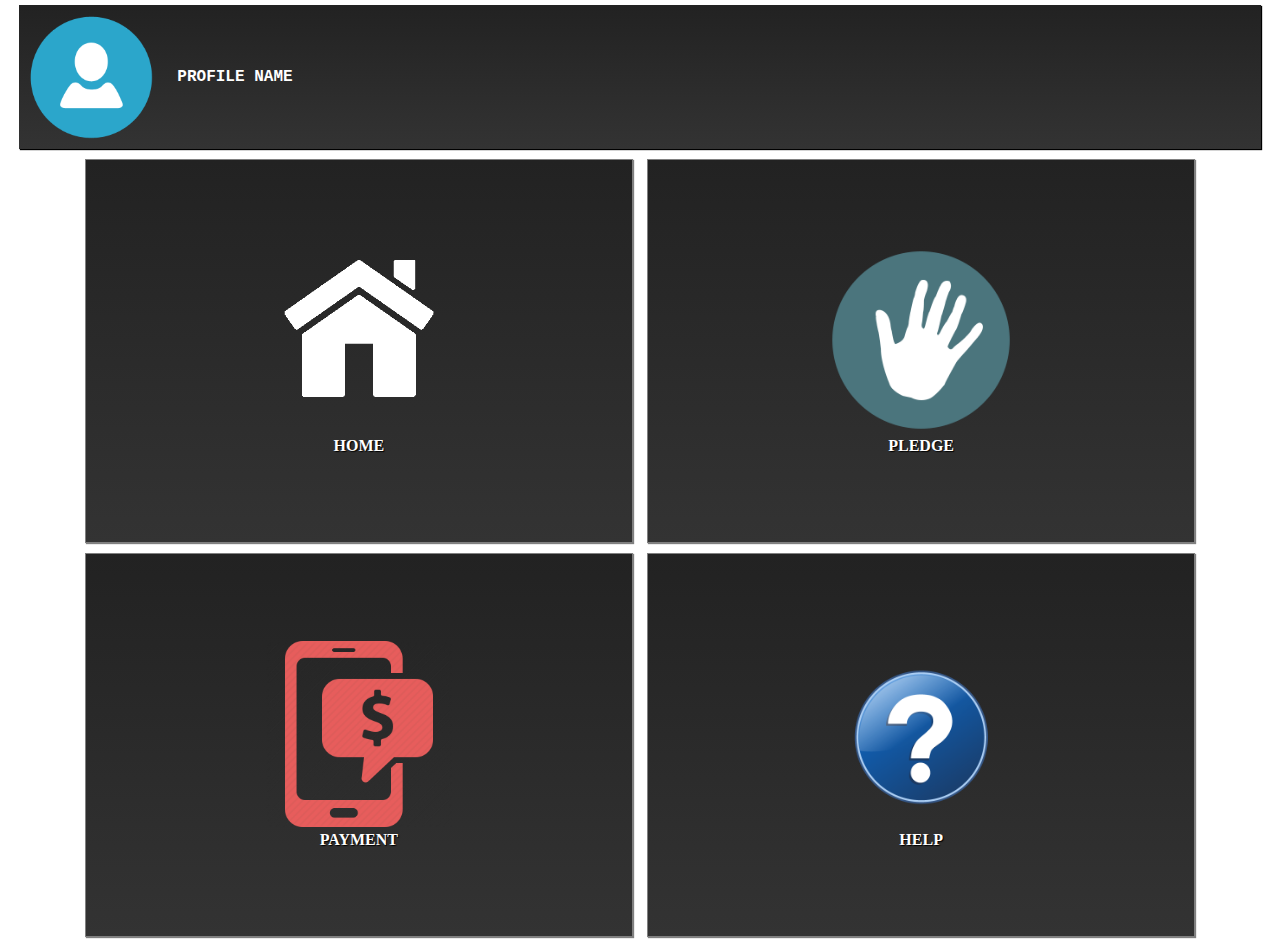
==== home.html @ 91ec8ec8 "changed auth to index" ====
<!DOCTYPE html>
<html lang="en">
<head>
    <meta charset="UTF-8">
    <meta name="viewport" content="width=device-width, initial-scale=1">
    <title>FAF Logistics</title>
    <link rel="stylesheet" href="static/css/style.css" media="screen">
    <link rel="shortcut icon" href="static/images/favicon.ico" type="image/x-icon" />
    <script type="text/javascript" src="static/js/jquery-3.3.1.min.js"></script>
    <script type="text/javascript" src="static/js/script.js"></script>
    <script type="text/javascript" src="static/js/sha512.min.js"></script>
</head>
<body>
    <header>
        <img class="propic" src="static/images/propic.png"/>
        <h2>Profile Name</h2>
    </header>
    <nav>
        <div class="tab current_tab" data-action="home">
            <img class="tabimg" src="static/images/home.png"/>
            <h1>HOME</h1>
        </div>
        <div class="tab" data-action="pledge">
            <img class="tabimg" src="static/images/pledge.png"/>
            <h1>PLEDGE</h1>
        </div>
        <div class="tab" data-action="payment">
            <img class="tabimg" src="static/images/payment.png"/>
            <h1>PAYMENT</h1>
        </div>
        <div class="tab" data-action="help">
            <img class="tabimg" src="static/images/help.png"/>
            <h1>HELP</h1>
        </div>
    </nav>
    <section>
        <article class="home">
            <div class="tooltab">
                <img class="pageimg" src="static/images/home.png"/>
                <h4>Home</h4>
                <img class="close" src="static/images/back.png"/>
            </div>
            <div class="how">
                <h3>How it works/Rules</h3>
                <ol type="1">
                    <li class="rule">This is a peer-to-peer financial system to help each
                    other. If a user abuses the system in any way, his or her
                    account will be banned.
                    </li>
                    <li class="rule">Please make sure you have the amount that you are
                    pledging. Your account will be banned if the person you
                    are to pay to doesn't get payment and decides to purge you.
                    </li>
                    <li class="rule">If you don't confirm someone immediately when you receive their
                    payment, your account will be deleted and banned.
                    </li>
                </ol>
            </div>
            <div class="notice">
                <h3>NOTICE</h3>
                <h4>Matching is ongoig now, please for every pledge, pay
                your GHC 15.00 to the merchant account number:
                0549643215 (FAF Logistics). Your account will be blocked if you
                pledge without paying your GHC 15.00</h4>
            </div>
        </article>
        <article class="pledge">
            <div class="tooltab">
                <img class="pageimg" src="static/images/pledge.png"/>
                <h4>Pledge</h4>
                <img class="close" src="static/images/back.png"/>
            </div>
            <div class="pledger">
                <h3>How much do you want to pledge?</h3>
                <select onchange="cal_reward()">
                    <option selected>Please select amount.</option>
                    <option>GHC 20.00</option>
                    <option>GHC 50.00</option>
                    <option>GHC 80.00</option>
                    <option>GHC 100.00</option>
                </select>
                <input type="button" value="Pledge" class="pledge-button"/>
                <div class="reward">Reward:<span></span></div>
                <div class="paymentid">
                PayID:<span id="payid">#24244</span>
                </div>
                <div id="pledgers">You do not have any pledgers now.
                Click on the pledge button above to pledge.</div>
            </div>
        </article>
        <article class="payment">
            <div class="tooltab">
                <img class="pageimg" src="static/images/payment.png"/>
                <h4>Payment</h4>
                <img class="close" src="static/images/back.png"/>
            </div>
            <h5 class="pending">Pending Pledge: <span>GHC 0.00</span></h5>
            <div class="confirm">
                Please select an amount and click on the confirm
                button below to acknowledge receipt of that amount selected
                or click on the purge button to purge a user for failing to honor
                his/her pledge.
            </div>
                        <select class="received">
                <option selected>GH20.00</option>
                <option>GH50.00</option>
                <option>GH80.00</option>
                <option>GH100.00</option>
            </select>
            <input class="transact" placeholder="Transaction Number" type="tel"/>
            <input type="button" class="confirm-button" value="Confirm"/>
        </article>
    </section>
</body>
</html>
---- static/css/style.css ----
* {
    margin: 0;
    padding: 0;
}

html {
    font-size: 16px;
}

a,a:link,a:focus {
    cursor: pointer;
    color: black;
    text-decoration: none;
}

header {
    width: 97%;
    background: linear-gradient(#222, #333);
    margin: 5px auto;
    box-shadow: 1px 1px 1px black;
}


header img {
    width: 10%;
    height: auto;
}

header h2 {
    color: white;
    font-family: monospace;
    font-size: 1em;
    text-transform: uppercase;

}

header > * {
    display: inline-block;
    vertical-align: middle;
    padding: 10px;
}


nav {
    width: 97%;
    margin: 5px auto;
    text-align: center;
}

div.tab {
    display: inline-block;
    width: 30%;
    background: linear-gradient(#222,#333);
    box-shadow: 1px 1px 1px grey;
    margin: 5px;
    color: white;
    text-shadow: 1px 1px 1px black;
    text-align: center;
    padding: 7%;
    cursor: pointer;
    border: 1px solid grey;
}

.tab h1 {
    font-size: 100%;
}


img.tabimg {
    width: 50%;
    height: 10%;
}

article {
    display: none;
    width: 97%;
    border: 1px solid grey;
    margin: 5px auto;
}

.how {
    box-shadow: 1px 1px 1px grey;
    border: 1px solid grey;
    font-family: monospace;
}

.how h3 {
    background: linear-gradient(blue, Navy);
    color: white;
}

.rule {
    color: #222;
    margin-left: 25px;
    padding: 5px;
    font-size: 0.9em;
    background: whiteSmoke;
    font-weight: bold;
}

.how, .notice {
    width: 90%;
    display: block;
    margin: 5px auto;
    color: white;
}

.notice {
    background: linear-gradient(#222,#333);
    box-shadow: 1px 1px 1px grey;
    text-shadow: 1px 1px 1px black;
    border: 1px solid grey;
    font-family: monospace;
    cursor: pointer;
}

h3 {
    font-size: 1.2em;
    border-bottom: 1px solid grey;
    text-align: center;
    font-family: Arial;
    text-transform: uppercase;
    padding: 5px;

}

.notice h3 {
    background: linear-gradient(orange, yellow);
    color: white;
}

.notice h4 {
    font-size: 0.8em;
    padding: 5px;
    font-family: monospace;
    text-align: justify;
    color: black;
    background: linear-gradient(whiteSmoke,GhostWhite);
    text-shadow: 1px 1px 1px white;
}

.tooltab {
    width: 100%;
    background: linear-gradient(#333, #444);
}

.tooltab img {
    width: 5%;
    height: auto;
}

.tooltab h4 {
    color: white;
    font-family: monospace;
    font-size: 1em;
    text-transform: uppercase;

}

.tooltab > * {
    display: inline-block;
    vertical-align: middle;
    padding: 10px;
}

img.close {
    float: right;
    cursor: pointer;
}

img.close:hover {
    filter: invert(60%);
    -webkit-filter: invert(60%);
}

.pledge-button {
    width: 30%;
    background: #008CBA;
    text-transform: uppercase;
    font-weight: bold;
    cursor: pointer;
    color: white;
    float: right;
}

.pledge-button:hover {
    background: white;
    color: #008CBA;
    border: 2px solid #008CBA;
}

select {
    background: #e7e7e7;
    width: 62%;
    color: blue;
}

select, .pledge-button {
    font-family: monospace;
    font-size: 1em;
    height: 3em;
    margin: 5px;
    text-align: center;
    border: none;
}

.reward {
    color: brown;
    padding: 5px;
    font-size: 80%;
    font-family: monospace;
}

.paymentid {
    float: right;
    padding-right: 10px;
    color: red;
    padding: 5px;
    font-family: monospace;
    font-size: 80%;
}

.reward, .paymentid {
    display: inline-block;
}

#pledgers {
    margin: 5px;
    padding: 5px;
    font-size: 0.9em;
    text-align: center;
    font-family: Arial;
}

h5.pending {
    padding: 7px;
    font-size: 1em;
    background: linear-gradient(#eee,#ddd);
    color: #222;
    text-align: center;
    font-family: Arial;
}

.confirm-button {
    background-color: #4CAF50;
    border: none;
    color: white;
    width: 30%;
    padding: 15px 0;
    text-align: center;
    text-decoration: none;
    font-size: 16px;
    margin: 4px 2px;
    cursor: pointer;
    float: right;
    margin: 5px;
}

.confirm-button:hover {
    background: white;
    color: #4CAF50;
    border: 2px solid #4CAF50;
}

.confirm {
    margin: 5px;
    padding: 5px;
    font-size: 0.9em;
    text-align: center;
    font-family: Arial;
}

.confirm span {
    color: #4CAF50;
}

input.transact {
    margin: 5px;
    width: 60%;
    padding: 15px 0;
    background-color: #4CAF50;
    border: none;
    text-align: center;
}

select.received {
    display: block;
    width: 100%;
    margin: 5px auto;

}
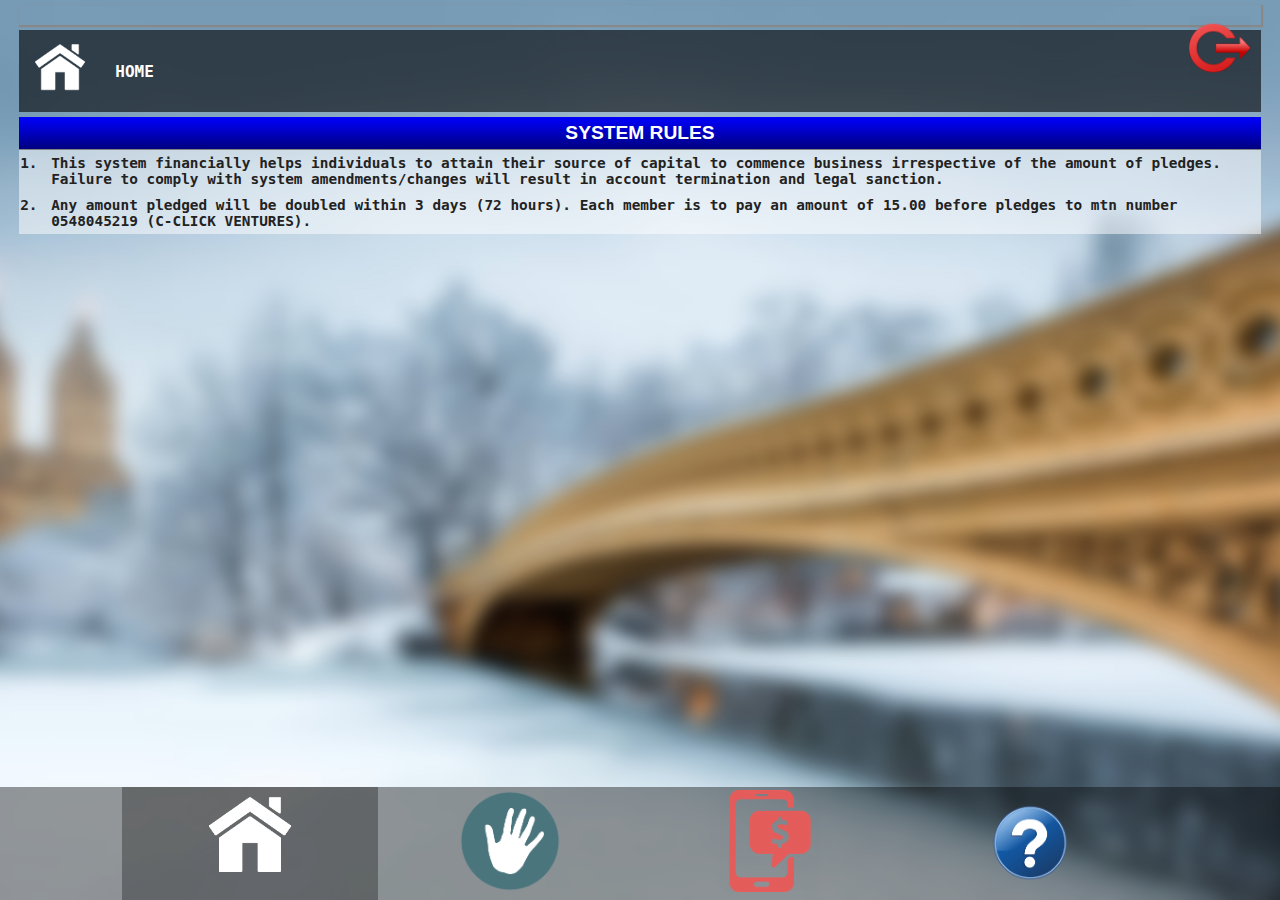
==== commit 5f8f7213: "added keystore" ====
--- a/home.html
+++ b/home.html
@@ -8,108 +8,125 @@
     <link rel="shortcut icon" href="static/images/favicon.ico" type="image/x-icon" />
     <script type="text/javascript" src="static/js/jquery-3.3.1.min.js"></script>
     <script type="text/javascript" src="static/js/script.js"></script>
+    <script type="text/javascript" src="static/js/index.js"></script>
     <script type="text/javascript" src="static/js/sha512.min.js"></script>
 </head>
 <body>
     <header>
-        <img class="propic" src="static/images/propic.png"/>
-        <h2>Profile Name</h2>
+        <!-- <img class="propic" src="static/images/propic.png"/> -->
+        <h2></h2>
+        <img class="logout-button" src="static/images/logout.png"/>
     </header>
-    <nav>
-        <div class="tab current_tab" data-action="home">
-            <img class="tabimg" src="static/images/home.png"/>
-            <h1>HOME</h1>
-        </div>
-        <div class="tab" data-action="pledge">
-            <img class="tabimg" src="static/images/pledge.png"/>
-            <h1>PLEDGE</h1>
-        </div>
-        <div class="tab" data-action="payment">
-            <img class="tabimg" src="static/images/payment.png"/>
-            <h1>PAYMENT</h1>
-        </div>
-        <div class="tab" data-action="help">
-            <img class="tabimg" src="static/images/help.png"/>
-            <h1>HELP</h1>
-        </div>
-    </nav>
+
     <section>
-        <article class="home">
+        <article class="home" style="display: block;">
             <div class="tooltab">
                 <img class="pageimg" src="static/images/home.png"/>
                 <h4>Home</h4>
-                <img class="close" src="static/images/back.png"/>
             </div>
             <div class="how">
-                <h3>How it works/Rules</h3>
+                <h3>SYSTEM RULES</h3>
                 <ol type="1">
-                    <li class="rule">This is a peer-to-peer financial system to help each
-                    other. If a user abuses the system in any way, his or her
-                    account will be banned.
+                    <li class="rule">This system financially helps individuals to attain
+                        their source of capital to commence business irrespective of the
+                        amount of pledges. Failure to comply with system amendments/changes
+                        will result in account termination and legal sanction.
                     </li>
-                    <li class="rule">Please make sure you have the amount that you are
-                    pledging. Your account will be banned if the person you
-                    are to pay to doesn't get payment and decides to purge you.
-                    </li>
-                    <li class="rule">If you don't confirm someone immediately when you receive their
-                    payment, your account will be deleted and banned.
+                    <li class="rule">Any amount pledged will be doubled within 3 days (72 hours).
+                        Each member is to pay an amount of 15.00 before pledges to mtn number
+                        0548045219 (C-CLICK VENTURES).
                     </li>
                 </ol>
-            </div>
-            <div class="notice">
-                <h3>NOTICE</h3>
-                <h4>Matching is ongoig now, please for every pledge, pay
-                your GHC 15.00 to the merchant account number:
-                0549643215 (FAF Logistics). Your account will be blocked if you
-                pledge without paying your GHC 15.00</h4>
             </div>
         </article>
         <article class="pledge">
             <div class="tooltab">
                 <img class="pageimg" src="static/images/pledge.png"/>
                 <h4>Pledge</h4>
-                <img class="close" src="static/images/back.png"/>
             </div>
             <div class="pledger">
-                <h3>How much do you want to pledge?</h3>
+                <h5>How much do you want to pledge?</h5>
                 <select onchange="cal_reward()">
-                    <option selected>Please select amount.</option>
-                    <option>GHC 20.00</option>
-                    <option>GHC 50.00</option>
-                    <option>GHC 80.00</option>
-                    <option>GHC 100.00</option>
+                    <option selected>Please select amount</option>
+                    <option>GH&cent; 20.00</option>
+                    <option>GH&cent; 30.00</option>
+                    <option>GH&cent; 40.00</option>
+                    <option>GH&cent; 50.00</option>
+                    <option>GH&cent; 60.00</option>
                 </select>
                 <input type="button" value="Pledge" class="pledge-button"/>
                 <div class="reward">Reward:<span></span></div>
-                <div class="paymentid">
-                PayID:<span id="payid">#24244</span>
+                <div class="pledge-pending" data-action="">
+                    <h5>Pending Pledge</h5>
+                    <ul class="pledge-timer">
+                        <li class="image"><img src="static/images/notexpired.gif"/></li>
+                        <li class="pend"></li>
+                        <li class="timer"></li>
+                    </ul>
                 </div>
-                <div id="pledgers">You do not have any pledgers now.
-                Click on the pledge button above to pledge.</div>
+                <div class="pledges">
+                    <h5>Pledges</h5>
+
+                </div>
             </div>
         </article>
         <article class="payment">
             <div class="tooltab">
                 <img class="pageimg" src="static/images/payment.png"/>
                 <h4>Payment</h4>
-                <img class="close" src="static/images/back.png"/>
             </div>
-            <h5 class="pending">Pending Pledge: <span>GHC 0.00</span></h5>
-            <div class="confirm">
+            <h5>Pending Payment: <span class="pend-pay">GH&cent; 0.00</span></h5>
+           <!-- <div class="confirm">
                 Please select an amount and click on the confirm
-                button below to acknowledge receipt of that amount selected
-                or click on the purge button to purge a user for failing to honor
-                his/her pledge.
+                button below to acknowledge receipt of that amount selected.
             </div>
                         <select class="received">
-                <option selected>GH20.00</option>
-                <option>GH50.00</option>
-                <option>GH80.00</option>
-                <option>GH100.00</option>
+                <option selected>GH&cent; 45.00</option>
+                <option>GH&cent; 55.00</option>
+                <option>GH&cent; 65.00</option>
+                <option>GH&cent; 75.00</option>
+                <option>GH&cent; 85.00</option>
+                <option>GH&cent; 95.00</option>
             </select>
             <input class="transact" placeholder="Transaction Number" type="tel"/>
-            <input type="button" class="confirm-button" value="Confirm"/>
+            <input type="button" class="confirm-button" value="Confirm"/> -->
+            <table class="payouts">
+                <tr>
+                    <th>Payout</th>
+                    <th>Pledge</th>
+                    <th>Date</th>
+                </tr>
+            </table>
+        </article>
+        <article class="help">
+            <div class="tooltab">
+                <img class="pageimg" src="static/images/help.png"/>
+                <h4>help</h4>
+            </div>
+            <h5>CUSTOMER SERVICE</h5>
+            <div class="help-box">
+                <label for="issue">Issue:</label>
+                <textarea class="issue" id="issue" placeholder="Type your complaints and suggestions here"></textarea>
+                <input type="button" class="complain-button" value="Send"/>
+            </div><br><br><br>
         </article>
     </section>
+    <nav>
+        <div class="tab current_tab" data-action="home">
+            <img class="tabimg" src="static/images/home.png"/>
+        </div>
+        <div class="tab" data-action="pledge">
+            <img class="tabimg" src="static/images/pledge.png"/>
+        </div>
+        <div class="tab" data-action="payment">
+            <img class="tabimg" src="static/images/payment.png"/>
+        </div>
+        <div class="tab" data-action="help">
+            <img class="tabimg" src="static/images/help.png"/>
+        </div>
+    </nav>
+    <div class="loader-page">
+        <img class="loading" src="static/images/loadingAnimation.gif"/>
+    </div>
 </body>
 </html>--- a/static/css/style.css
+++ b/static/css/style.css
@@ -5,6 +5,12 @@
 
 html {
     font-size: 16px;
+    width: 100%;
+    height: 100%;
+    background: url("../images/background.jpg");
+    background-repeat: no-repeat;
+    background-size: cover;
+    background-position: center;
 }
 
 a,a:link,a:focus {
@@ -15,15 +21,24 @@
 
 header {
     width: 97%;
-    background: linear-gradient(#222, #333);
-    margin: 5px auto;
-    box-shadow: 1px 1px 1px black;
+    margin: 5px auto;
+    box-shadow: 1px 1px 1px 1px #888;
 }
 
 
 header img {
-    width: 10%;
+    width: 5%;
     height: auto;
+}
+
+img.logout-button {
+    float: right;
+    cursor: pointer;
+}
+
+img.logout-button:hover {
+    -webkit-filter: invert(100%);
+    filter: invert(100%);
 }
 
 header h2 {
@@ -31,6 +46,7 @@
     font-family: monospace;
     font-size: 1em;
     text-transform: uppercase;
+    text-align: center;
 
 }
 
@@ -42,46 +58,47 @@
 
 
 nav {
-    width: 97%;
-    margin: 5px auto;
-    text-align: center;
+    width: 100%;
+    margin: 0px auto;
+    text-align: center;
+    background: rgba(0,0,0,0.4);
+    position: fixed;
+    bottom: 0;
+    right: auto;
 }
 
 div.tab {
     display: inline-block;
-    width: 30%;
-    background: linear-gradient(#222,#333);
-    box-shadow: 1px 1px 1px grey;
-    margin: 5px;
-    color: white;
-    text-shadow: 1px 1px 1px black;
-    text-align: center;
-    padding: 7%;
-    cursor: pointer;
-    border: 1px solid grey;
-}
-
-.tab h1 {
-    font-size: 100%;
+    width: 20%;
+    cursor: pointer;
+    padding-top: 3px;
+    padding-bottom: 4px;
+}
+
+.tab:hover {
+    background: rgba(0,0,0,0.3);
+}
+
+.current_tab {
+    display: block;
+    background: rgba(0,0,0,0.3);
 }
 
 
 img.tabimg {
-    width: 50%;
-    height: 10%;
+    width: 40%;
+    height: auto;
 }
 
 article {
     display: none;
     width: 97%;
-    border: 1px solid grey;
     margin: 5px auto;
 }
 
 .how {
-    box-shadow: 1px 1px 1px grey;
-    border: 1px solid grey;
-    font-family: monospace;
+    font-family: monospace;
+    background: rgba(255,255,255,0.5);
 }
 
 .how h3 {
@@ -91,15 +108,14 @@
 
 .rule {
     color: #222;
-    margin-left: 25px;
+    margin-left: 27px;
     padding: 5px;
     font-size: 0.9em;
-    background: whiteSmoke;
     font-weight: bold;
 }
 
 .how, .notice {
-    width: 90%;
+    width: 100%;
     display: block;
     margin: 5px auto;
     color: white;
@@ -141,7 +157,7 @@
 
 .tooltab {
     width: 100%;
-    background: linear-gradient(#333, #444);
+    background: rgba(0,0,0,0.6);
 }
 
 .tooltab img {
@@ -190,7 +206,7 @@
 }
 
 select {
-    background: #e7e7e7;
+    background: rgba(255,255,255,0.1);
     width: 62%;
     color: blue;
 }
@@ -232,7 +248,7 @@
     font-family: Arial;
 }
 
-h5.pending {
+article h5 {
     padding: 7px;
     font-size: 1em;
     background: linear-gradient(#eee,#ddd);
@@ -290,3 +306,147 @@
 
 }
 
+.help-box {
+    width: 100%;
+    margin: 5px auto;
+}
+
+textarea {
+    width: 99%;
+    height: 120px;
+    border: none;
+}
+
+.help-box label {
+    color: yellow;
+    font-family: "Arial":
+    font-size: 2rem;
+    font-weight: bold;
+}
+
+.complain-button {
+    float: right;
+    padding: 7px 20px;
+    margin: 5px;
+    cursor: pointer;
+    border: none;
+    background: #4CAF50;
+    color: white;
+}
+
+.pledge-pending {
+    background: rgba(0,0,0,0.3);
+    margin: 5px auto;
+}
+
+div.loader-page {
+    display: none;
+    position: fixed;
+    top: 50%;
+    right: 50%;
+    transform: translate(50%,50%);
+    background: white;
+    z-index: 999999;
+    box-shadow: 1px 1px 1px grey;
+}
+
+img.loading {
+    display: block;
+    padding: 15px;
+}
+
+ul.pledge-timer, ul.pledge-list {
+    list-style-type: none;
+    margin: 0;
+    padding: 0;
+    background: rgba(0,0,0,0.3);
+}
+
+ul.pledge-timer li, ul.pledge-list li {
+    display: inline-block;
+    padding: 5px;
+}
+
+
+li.pend {
+    color: white;
+}
+
+li.timer {
+    color: yellow;
+    float: right;
+}
+
+.pledges {
+    margin: 5px auto;
+    background: rgba(0,0,0,0.3);
+    max-height: 200px;
+    overflow: auto;
+}
+
+li.pledge-amount {
+    color: white;
+}
+
+li.pledge-date {
+    float: right;
+    color: yellow;
+    font-size: 0.9em;
+}
+
+ul.feedback {
+    max-height: 3em;
+    background: rgba(0,0,0,0.2);
+    padding: 2px;
+    color: white;
+    margin: 0 5px;
+}
+
+table.payouts {
+    width: 100%;
+    border-collapse: collapse;
+    margin-top: 10px;
+    font-size: 1rem;
+}
+
+tr {
+    border: 1px solid #dddddd;
+    background: rgba(255,255,255,0.3);
+}
+
+tr:nth-child(even){
+    background: rgba(0,0,0,0.3);
+}
+
+td, th {
+    padding: 5px;
+}
+
+td.right {
+    text-align: right;
+}
+
+td.left {
+    text-align: left;
+}
+
+ul.feeds {
+    width: 100%;
+    list-style: none;
+}
+
+ul.feeds li {
+    margin: 5px;
+}
+
+ul.feeds li.me {
+    text-align: left;
+    font-style: italic;
+    color: white;
+}
+
+ul.feeds li.ans {
+    text-align: right;
+    color: white;
+    font-weight: bold;
+}